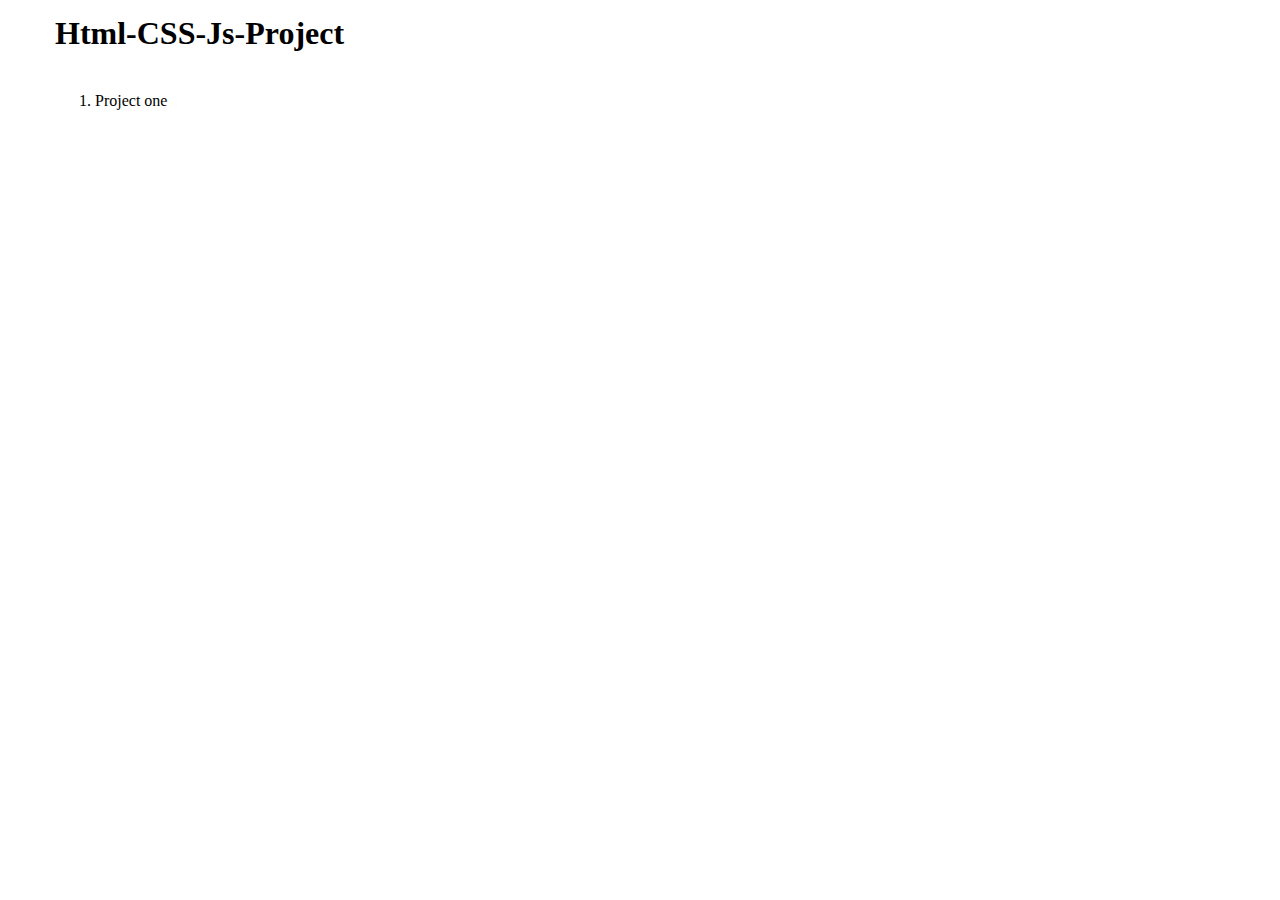
==== index.html @ 47a84654 "external index structure done" ====
<!DOCTYPE html>
<html lang="en">

<head>
    <meta charset="UTF-8">
    <meta name="viewport" content="width=device-width, initial-scale=1.0">
    <title>Html-css-Js-project</title>
    <style>
        * {
            margin: 0;
            padding: 0;
            box-sizing: border-box;
        }

        .row {
            padding: 15px 40px;
        }

        .container {
            padding: 0px 15px;
        }

        h1 {
            margin-bottom: 40px;
        }

        ol {
            margin-left: 40px;
        }

        .row li a {
            text-decoration: none;
            color: black;
        }
    </style>
</head>

<body>
    <div class="row">
        <div class="container">
            <h1>Html-CSS-Js-Project</h1>
            <p>
            <ol list-style="1">
                <li><a href="#">Project one</a></li>
            </ol>
            </p>
        </div>
    </div>
</body>

</html>
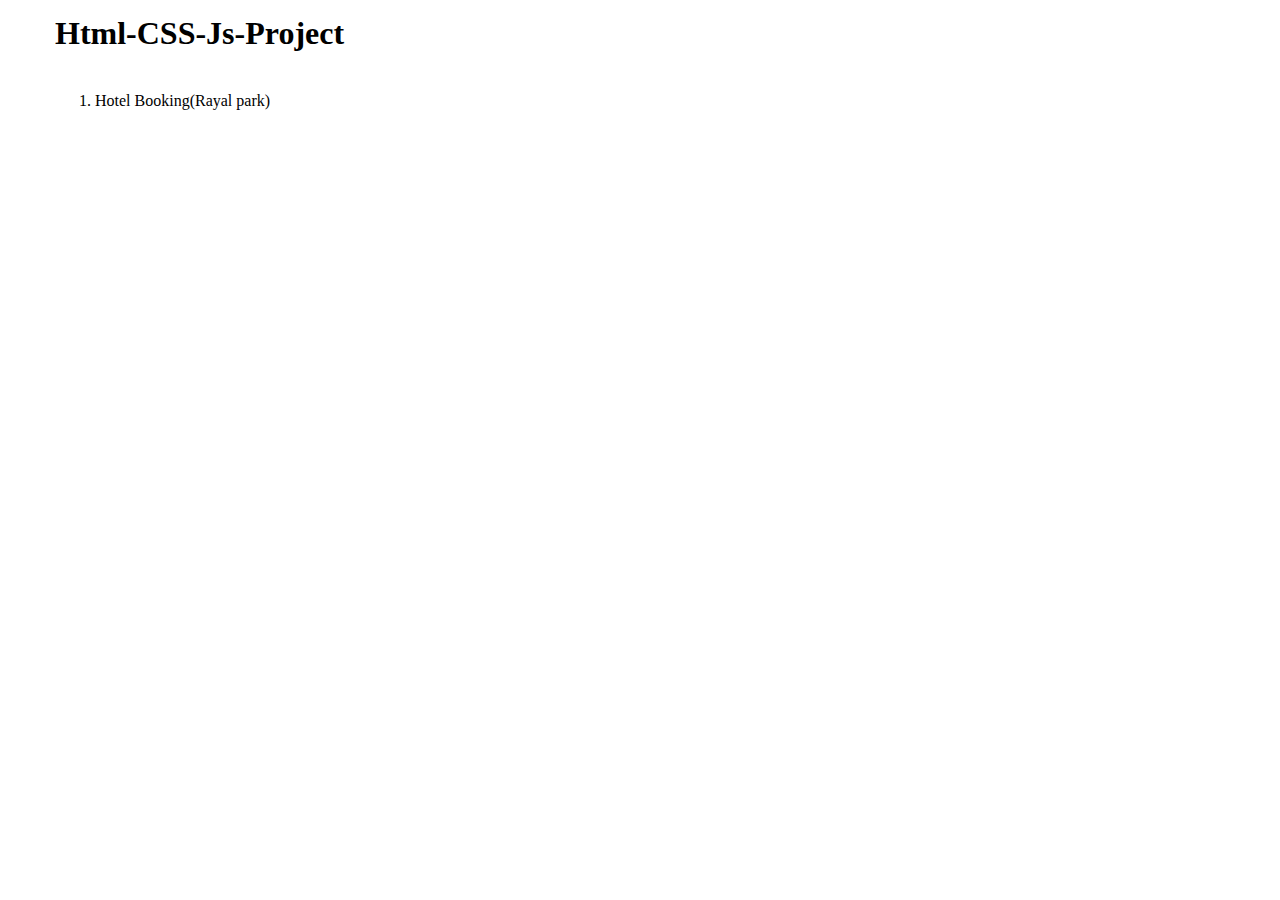
==== commit 9e12b0a7: "hotal-booking-rayal-park-done" ====
--- a/index.html
+++ b/index.html
@@ -41,7 +41,7 @@
             <h1>Html-CSS-Js-Project</h1>
             <p>
             <ol list-style="1">
-                <li><a href="#">Project one</a></li>
+                <li><a href="./Hotel-booking/index.html">Hotel Booking(Rayal park)</a></li>
             </ol>
             </p>
         </div>
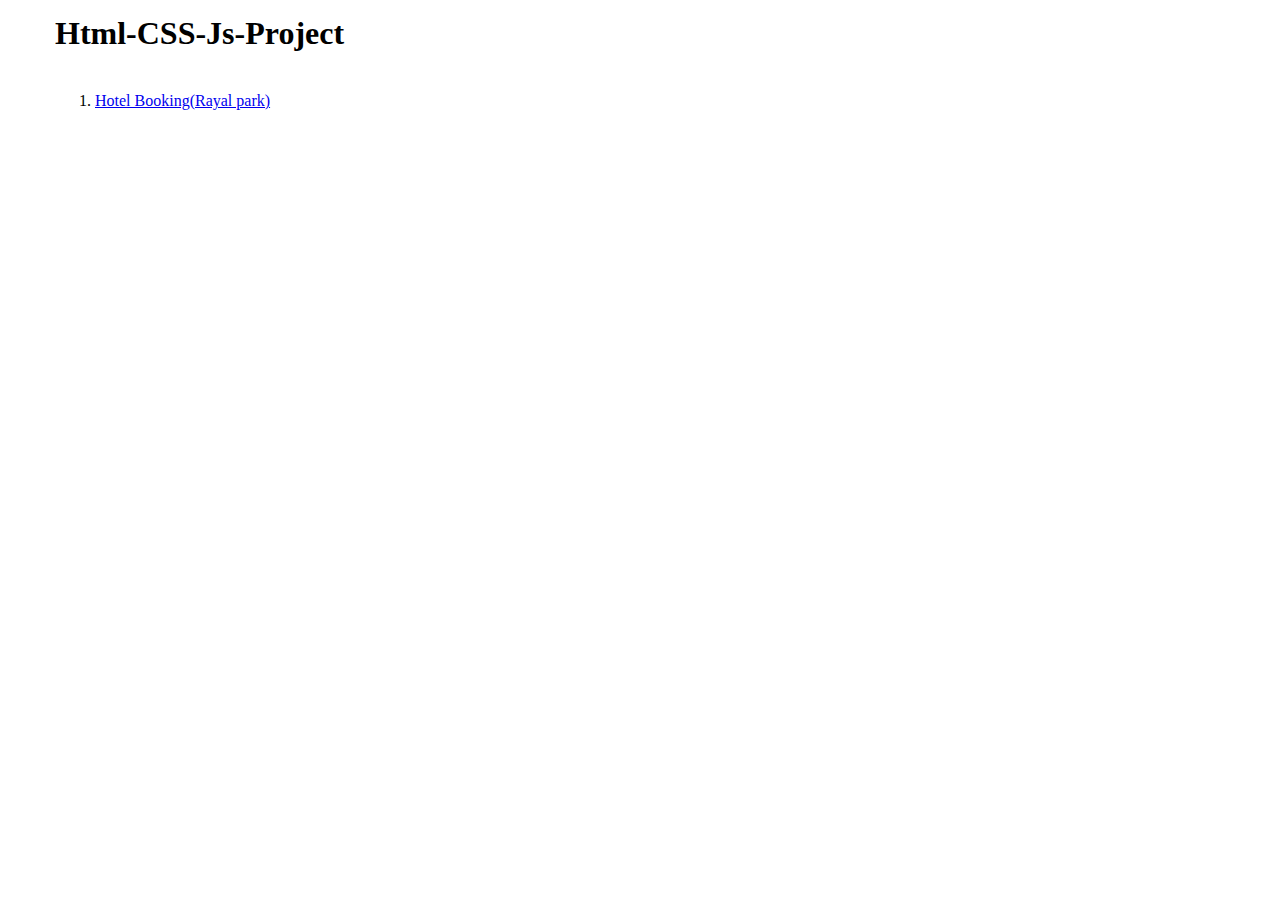
==== commit 2e5ad051: "indexingdone" ====
--- a/index.html
+++ b/index.html
@@ -27,11 +27,6 @@
         ol {
             margin-left: 40px;
         }
-
-        .row li a {
-            text-decoration: none;
-            color: black;
-        }
     </style>
 </head>
 
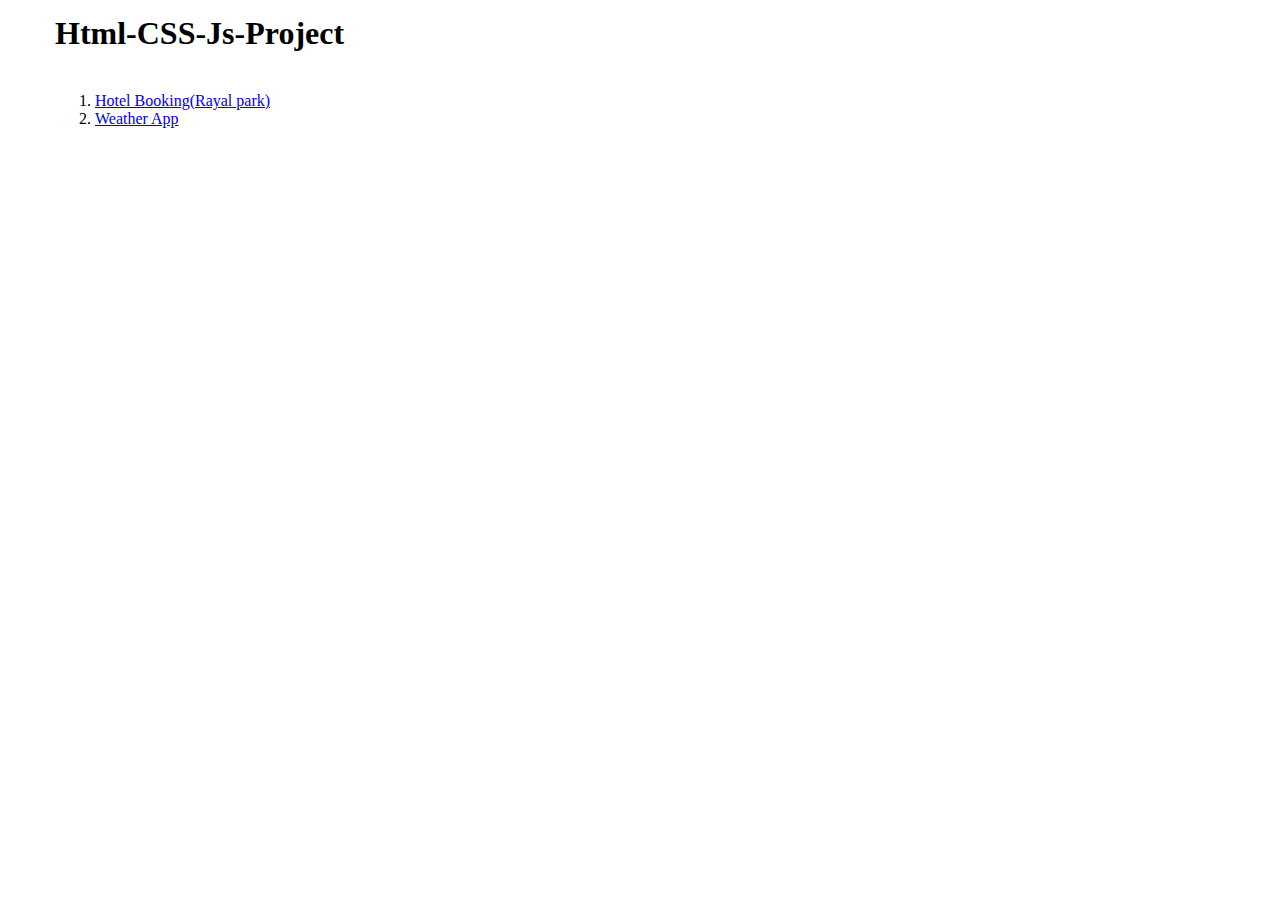
==== commit a250f877: "Weather App project-start" ====
--- a/index.html
+++ b/index.html
@@ -37,6 +37,7 @@
             <p>
             <ol list-style="1">
                 <li><a href="./Hotel-booking/index.html">Hotel Booking(Rayal park)</a></li>
+                <li><a href="./Weather-App/index.html">Weather App</a></li>
             </ol>
             </p>
         </div>
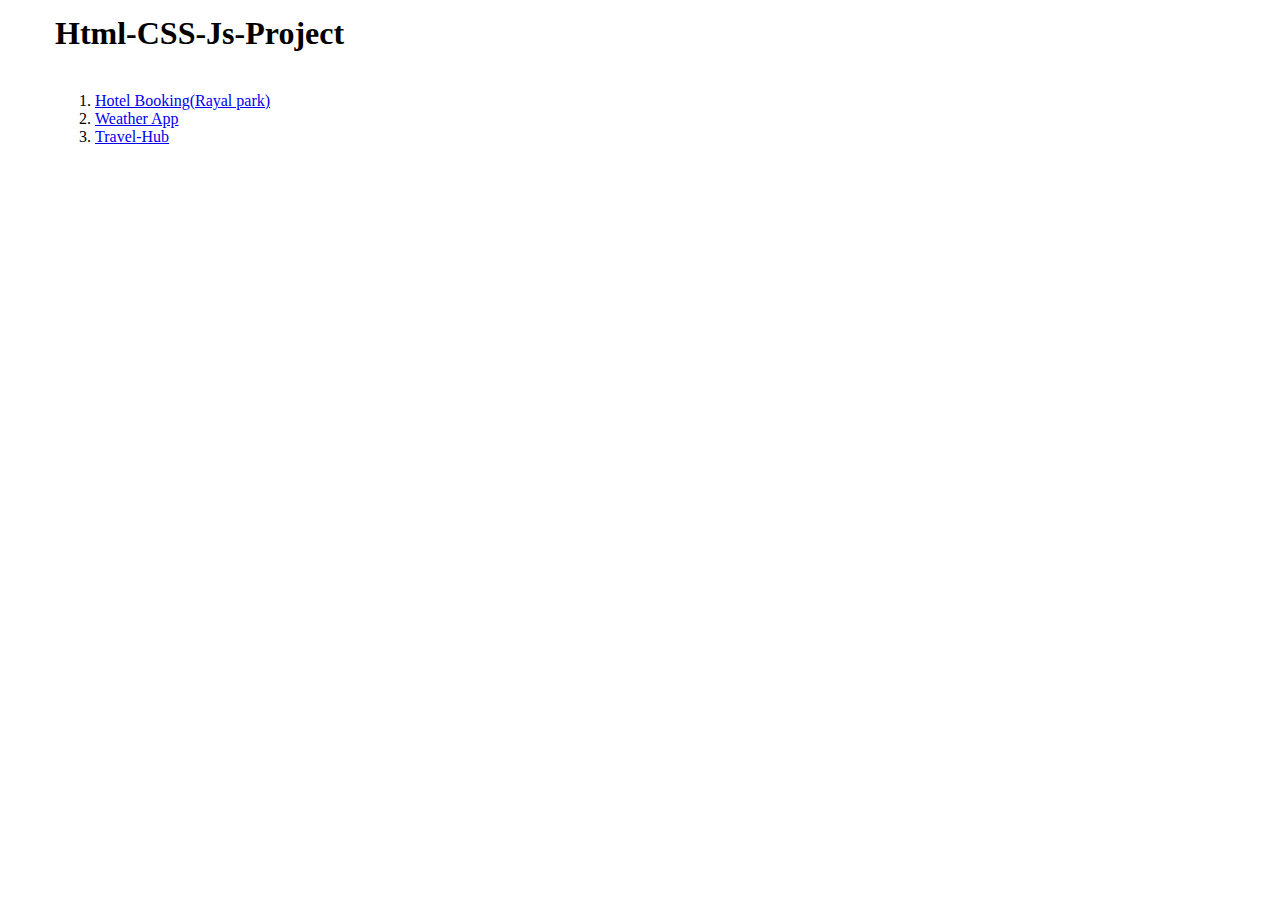
==== commit da0a8008: "main-index-update-travel-hub-start" ====
--- a/index.html
+++ b/index.html
@@ -38,6 +38,7 @@
             <ol list-style="1">
                 <li><a href="./Hotel-booking/index.html">Hotel Booking(Rayal park)</a></li>
                 <li><a href="./Weather-App/index.html">Weather App</a></li>
+                <li><a href="./Travel-Hub/inde.html">Travel-Hub</a></li>
             </ol>
             </p>
         </div>
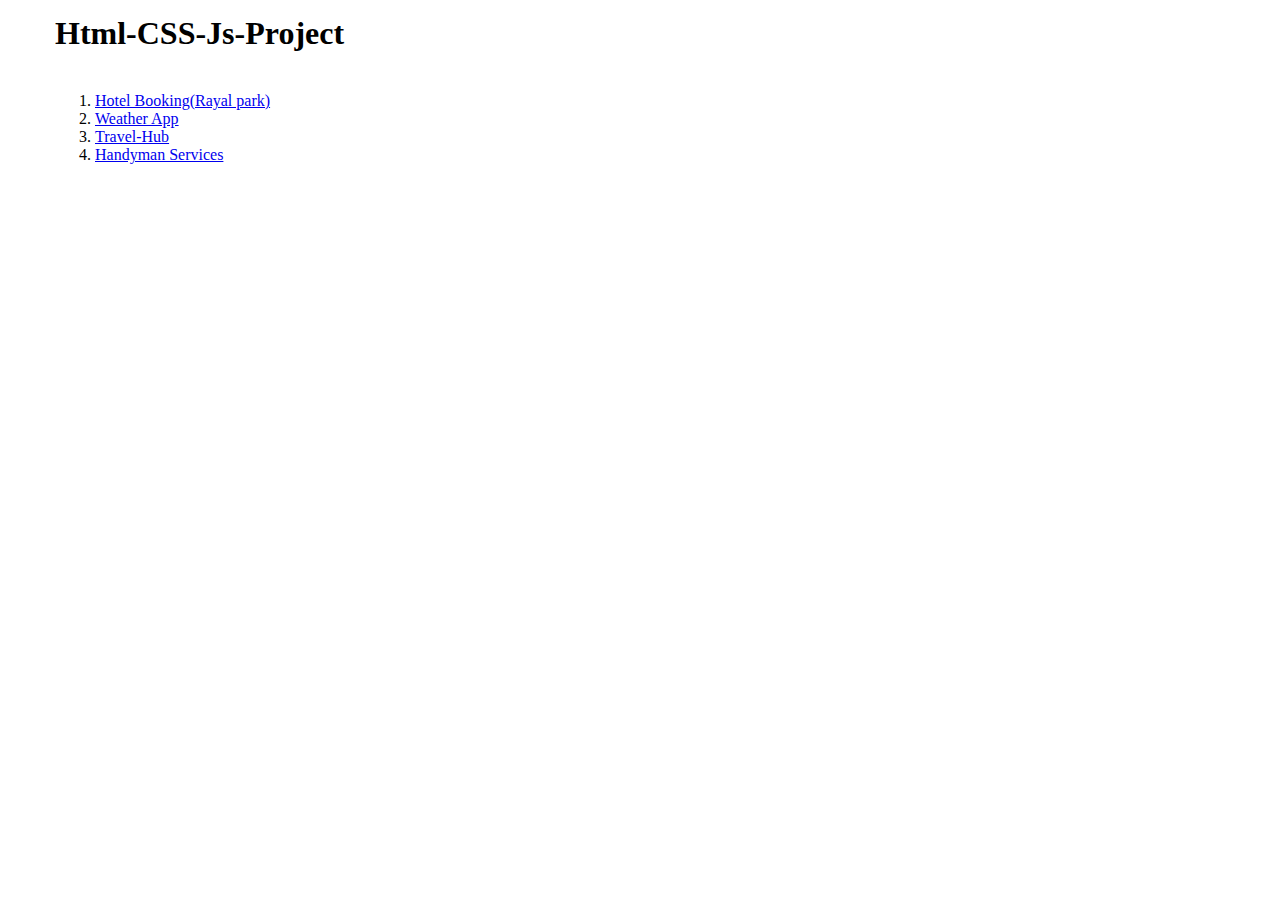
==== commit 478982d9: "Handyman Services-task-done-index" ====
--- a/index.html
+++ b/index.html
@@ -38,7 +38,8 @@
             <ol list-style="1">
                 <li><a href="./Hotel-booking/index.html">Hotel Booking(Rayal park)</a></li>
                 <li><a href="./Weather-App/index.html">Weather App</a></li>
-                <li><a href="./Travel-Hub/inde.html">Travel-Hub</a></li>
+                <li><a href="./Travel-Hub/index.html">Travel-Hub</a></li>
+                <li><a href="./Handyman-Services/index.html">Handyman Services</a></li>
             </ol>
             </p>
         </div>
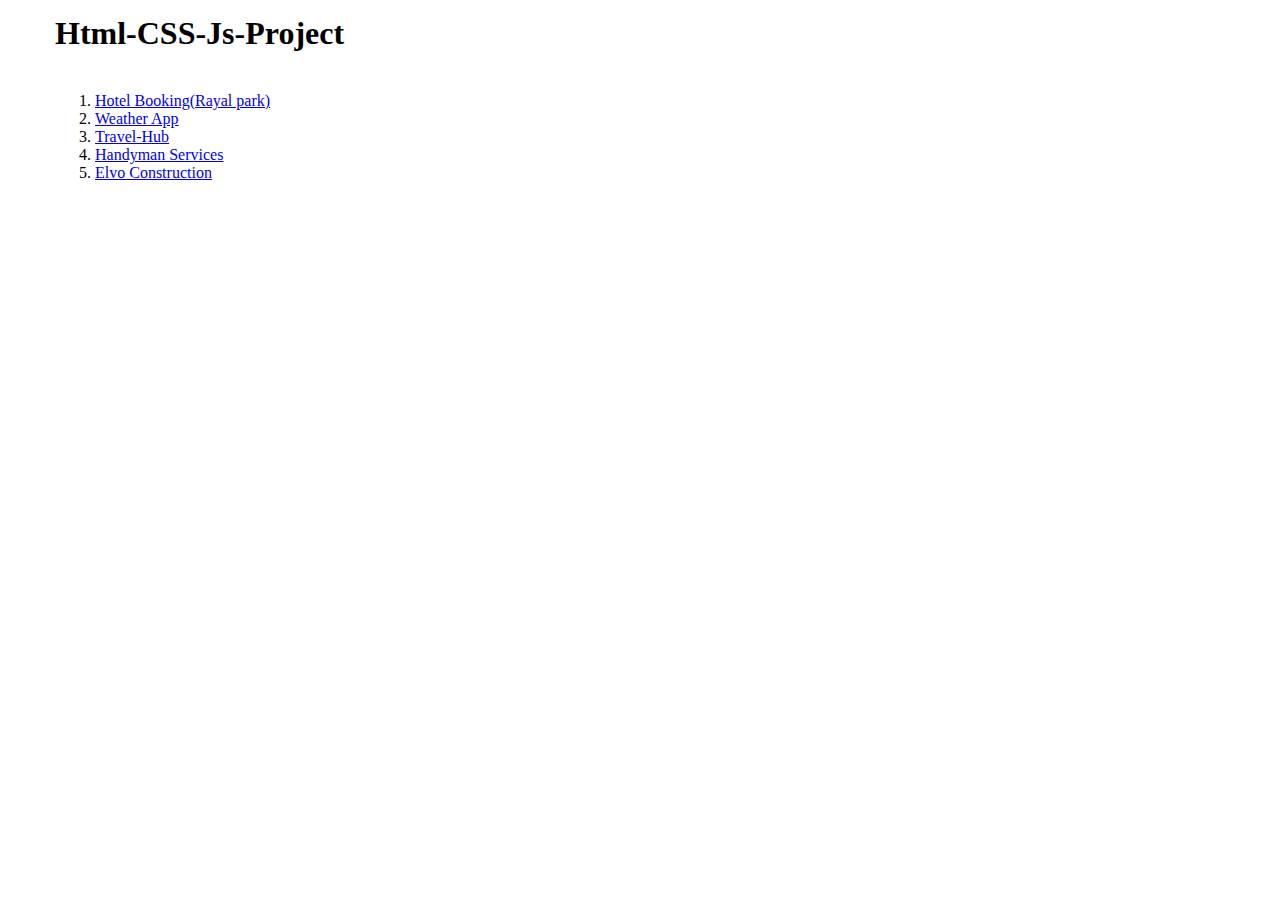
==== commit 63c6b9fc: "new-task-update-Elvo Construction" ====
--- a/index.html
+++ b/index.html
@@ -40,6 +40,7 @@
                 <li><a href="./Weather-App/index.html">Weather App</a></li>
                 <li><a href="./Travel-Hub/index.html">Travel-Hub</a></li>
                 <li><a href="./Handyman-Services/index.html">Handyman Services</a></li>
+                <li><a href="./Elvo-Construction/index.html">Elvo Construction</a></li>
             </ol>
             </p>
         </div>
